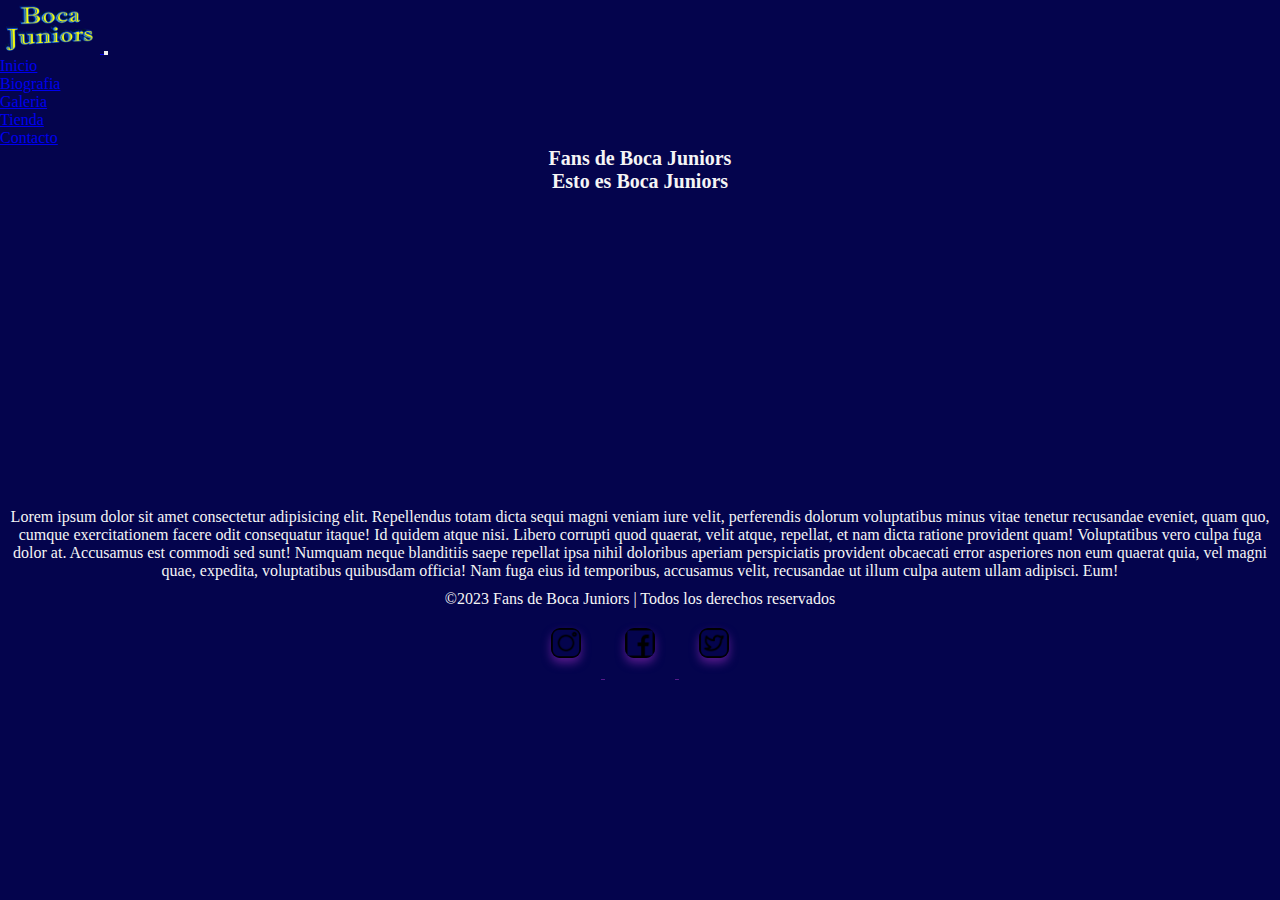
==== pages/biografia.html @ 763aebec "agregando archivos" ====
<!DOCTYPE html>
<html lang="es">
<head>
    <meta charset="UTF-8">
    <meta name="viewport" content="width=device-width, initial-scale=1.0">
    <title>Fans de Boca Juniors </title>
    <link href="https://cdn.jsdelivr.net/npm/bootstrap@5.3.2/dist/css/bootstrap.min.css" rel="stylesheet" integrity="sha384-T3c6CoIi6uLrA9TneNEoa7RxnatzjcDSCmG1MXxSR1GAsXEV/Dwwykc2MPK8M2HN" crossorigin="anonymous">
    <link rel="stylesheet" href="../css/estilo.css">
</head>
<body>
    <header>
        <nav class="navbar navbar-expand-lg bg-primary-subtle" data-bs-theme="dark">
            <div class="container-fluid">
                <a class="navbar-brand" href="#">
                    <img class="logo" src="../img/logo.png" alt="">
                </a>
                <button class="navbar-toggler" type="button" data-bs-toggle="collapse"  data-bs-target="#navbarSupportedContent" aria-controls="navbarSupportedContent" aria-expanded="false"    aria-label="Toggle navigation">
                <span class="navbar-toggler-icon"></span>
                </button>
                <div class="collapse navbar-collapse" id="navbarSupportedContent">
                    <ul class="navbar-nav me-auto mb-2 mb-lg-0">
                        <li class="nav-item">
                            <a class="nav-link active" aria-current="page" href="../index.html"> Inicio</a>
                        </li>
                        <li class="nav-item">
                            <a class="nav-link active" href="biografia.html"> Biografia</a>
                        </li>
                        <li class="nav-item">
                            <a class="nav-link active" href="galeria.html"> Galeria</a>
                        </li>
                        <li class="nav-item">
                            <a class="nav-link active" href="tienda.html"> Tienda</a>
                        </li>
                        <li class="nav-item">
                            <a class="nav-link active" href="contacto.html"> Contacto</a>
                        </li>
                    </ul>
                    
                </div>
            </div>
        </nav>
    </header>
    
    <main>
        <div>
            <h1> Fans de Boca Juniors </h1>
            <h2> Esto es Boca Juniors </h2>
        </div>
        <div class="biografia">
            <iframe class="iframe-biografia" width="560" height="315" src="https://www.youtube.com/embed/dRHqmkvbkew?si=HpjN2yaXXJfxbxle" title="YouTube video player" frameborder="0" allow="accelerometer; autoplay; clipboard-write; encrypted-media; gyroscope; picture-in-picture; web-share" allowfullscreen></iframe>
        
            <p> Lorem ipsum dolor sit amet consectetur adipisicing elit. Repellendus totam dicta sequi magni veniam iure velit, perferendis dolorum voluptatibus minus vitae tenetur recusandae eveniet, quam quo, cumque exercitationem facere odit consequatur itaque! Id quidem atque nisi. Libero corrupti quod quaerat, velit atque, repellat, et nam dicta ratione provident quam! Voluptatibus vero culpa fuga dolor at. Accusamus est commodi sed sunt! Numquam neque blanditiis saepe repellat ipsa nihil doloribus aperiam perspiciatis provident obcaecati error asperiores non eum quaerat quia, vel magni quae, expedita, voluptatibus quibusdam officia! Nam fuga eius id temporibus, accusamus velit, recusandae ut illum culpa autem ullam adipisci. Eum!</p>
        </div>
        
    </main>

    <footer>
        <div>
            <p>&copy;2023 Fans de Boca Juniors | Todos los derechos reservados</p>
            <a href=""> 
                <img class="icono-instagram" src="../img/icono-instagram.png" alt="instagram">
            </a>
            <a href="">
                <img class="icono-facebook" src="../img/icono-facebook.png" alt="facebook">
            </a>
            <a href=""> 
                <img class="icono-twitter" src="../img/icono-twitter.png" alt="twitter">
            </a>
        </div>
    </footer>

    <script src="https://cdn.jsdelivr.net/npm/bootstrap@5.3.2/dist/js/bootstrap.bundle.min.js" integrity="sha384-C6RzsynM9kWDrMNeT87bh95OGNyZPhcTNXj1NW7RuBCsyN/o0jlpcV8Qyq46cDfL" crossorigin="anonymous"></script>

</body>
</html>
---- css/estilo.css ----
* {
    margin: 0;
    padding: 0;
    box-sizing: border-box;
}

/* Body */

body {
    background-color: rgb(4, 4, 77);
}

/* Header */

.logo {
    width: 100px;
}


/* Main */

main h1, h2{
    color: whitesmoke;
    text-align: center;
    font-size: 20px;
    padding: 0px;
}

.contenedor div img, .contenedor1 div img{
    width: 100%;
    height: 100%;
    object-fit: cover;
}

.contenedor{
    height: 50vh;
    display: grid;
    grid-template-columns: 1fr;
    grid-template-rows: repeat(3, 25%);
    gap: 2rem;
    margin: 3rem 2rem;
}

.contenedor1{
    height: 80vh;
    display: grid;
    grid-template-columns: 1fr;
    grid-template-rows: repeat(2, 50%);
    gap: 2rem;
    margin: 3rem 2rem;
}

.contenedor1 div p{
    color: whitesmoke;
    text-align: center;
}

.biografia{
    display: flex;
    flex-direction: column;
    flex-wrap: wrap;
    justify-content: center;
    align-items: center;
}

.biografia p{
    color: whitesmoke;
    text-align: center;
}

/* Footer */

footer p{
    color: whitesmoke;
    text-align: center;
}

footer {
    display: flex;
    justify-content: center;
    text-align: center;
    padding: 10px;
    margin-bottom: 20px;

}

.icono-instagram, .icono-facebook, .icono-twitter{
    width: 30px;
    margin: 20px;
    border-radius: 30%;
    box-shadow: 0px 5px 10px;    
}

/* Galeria */

.productos-tienda .producto-3, .producto-4{
    display: none;
}



.productos-tienda div img{
    width: 50%;
    height: 100%;
    object-fit: cover;
}

.productos-tienda{
    height: 70vh;
    display: grid;
    grid-template-columns: 1fr;
    grid-template-rows: repeat(2, 50%);
    gap: 1rem;
    justify-content: center;
    align-items: center;
    margin: 2rem 2rem;
}

.productos-tienda div p{
    color: whitesmoke;
}

/* Iframe */

.biografia .iframe-biografia{
    border-radius: 5%;
    width: 100%;   
}


/* Formulario */

main section{
    position: relative;
    display: flex;
    justify-content: center;
    align-items: center;
    width: 100%;
    height: 100vh;
    overflow-x: hidden;
}

.formulario{
    position: relative;
    padding: 60px;
    background: rgb(13, 4, 90);
    backdrop-filter: blur(5px);
    border: 0.05 solid black;
    border-radius: 20px;
    width: 500px;
    display: flex;
    flex-direction: column;
    gap: 30px;
    box-shadow: 0 5px 10px rgb(83, 125, 204);
}

.formulario h2{
    position: relative;
    width: 100%;
    text-align: center;
    color: whitesmoke;
    font-weight: bold;
    margin-bottom: 10px;
}

.formulario .input-box{
    position: relative;
}

.formulario .input-box input{
    position: relative;
    width: 100%;
    padding: 10px 10px;
    outline: none;
    font-size: 16px;
    color: black;
    border-radius: 5px;
    background: white;
    border: none;
    margin-bottom: 10px;
}

.formulario .input-box ::placeholder{
    color: #000814;
}

.btnFormulario {
    background-color: aliceblue;
    color: black;
    border: none;
    padding: 10px 20px;
    border-radius: 5px;
    font-size: 16px;
    cursor: pointer;
    margin-top: 10px;
}

/* mq tablets */

@media screen and (min-width:600px){
    .contenedor{
        grid-template-columns: repeat(2, 1fr);
        grid-template-rows: repeat(2, 50%);
    }
    .contenedor .img-3{
        grid-column: span 2;
    }

    .contenedor1{
        grid-template-columns: repeat(2, 1fr);
        grid-template-rows: repeat(2, 50%);
    }

    .productos-tienda{
        grid-template-columns: repeat(2, 2fr);
        grid-template-rows: repeat(2, 2fr);
    }
    .productos-tienda .producto-3, .producto-4{
        display: block;
    }
}

/* mq de desktop */

@media screen and (min-width:1024px){
    .productos-tienda{
        grid-template-columns: repeat(4, 2fr);
        grid-template-rows:repeat(4, 2fr);
    }
}
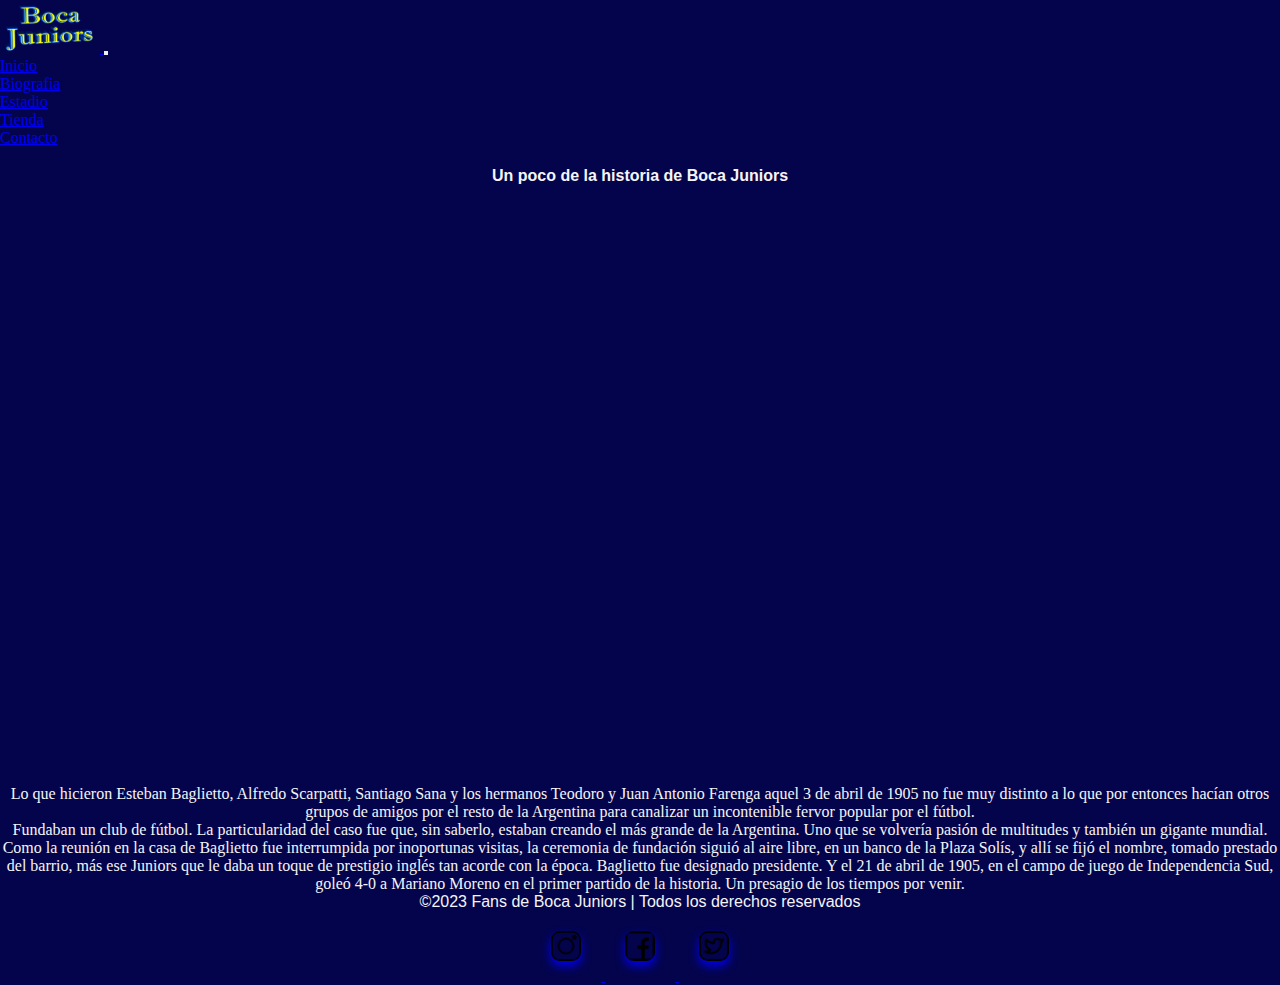
==== commit b6e38e3c: "agregando archivos" ====
--- a/pages/biografia.html
+++ b/pages/biografia.html
@@ -3,15 +3,15 @@
 <head>
     <meta charset="UTF-8">
     <meta name="viewport" content="width=device-width, initial-scale=1.0">
-    <title>Fans de Boca Juniors </title>
+    <title>Boca Juniors </title>
     <link href="https://cdn.jsdelivr.net/npm/bootstrap@5.3.2/dist/css/bootstrap.min.css" rel="stylesheet" integrity="sha384-T3c6CoIi6uLrA9TneNEoa7RxnatzjcDSCmG1MXxSR1GAsXEV/Dwwykc2MPK8M2HN" crossorigin="anonymous">
-    <link rel="stylesheet" href="../css/estilo.css">
+    <link rel="stylesheet" href="../css/style.css">
 </head>
 <body>
     <header>
         <nav class="navbar navbar-expand-lg bg-primary-subtle" data-bs-theme="dark">
             <div class="container-fluid">
-                <a class="navbar-brand" href="#">
+                <a class="navbar-brand" href="../index.html">
                     <img class="logo" src="../img/logo.png" alt="">
                 </a>
                 <button class="navbar-toggler" type="button" data-bs-toggle="collapse"  data-bs-target="#navbarSupportedContent" aria-controls="navbarSupportedContent" aria-expanded="false"    aria-label="Toggle navigation">
@@ -26,7 +26,7 @@
                             <a class="nav-link active" href="biografia.html"> Biografia</a>
                         </li>
                         <li class="nav-item">
-                            <a class="nav-link active" href="galeria.html"> Galeria</a>
+                            <a class="nav-link active" href="estadio.html"> Estadio</a>
                         </li>
                         <li class="nav-item">
                             <a class="nav-link active" href="tienda.html"> Tienda</a>
@@ -39,17 +39,21 @@
                 </div>
             </div>
         </nav>
+        <h1> Un poco de la historia de Boca Juniors </h1> 
     </header>
     
     <main>
-        <div>
-            <h1> Fans de Boca Juniors </h1>
-            <h2> Esto es Boca Juniors </h2>
-        </div>
         <div class="biografia">
-            <iframe class="iframe-biografia" width="560" height="315" src="https://www.youtube.com/embed/dRHqmkvbkew?si=HpjN2yaXXJfxbxle" title="YouTube video player" frameborder="0" allow="accelerometer; autoplay; clipboard-write; encrypted-media; gyroscope; picture-in-picture; web-share" allowfullscreen></iframe>
+            <iframe width="560" height="250" src="https://www.youtube-nocookie.com/embed/f8JvnxmFaM0?si=BEqyMgRhjEe0lZl8autoplay=1" title="YouTube video player" frameborder="0" allow="accelerometer; autoplay; clipboard-write; encrypted-media; gyroscope; picture-in-picture; web-share" allowfullscreen></iframe>
+            
+            <iframe width="530" height="250" src="https://www.youtube-nocookie.com/embed/qg7Jg1zDsp0?si=v7qKRFxVZ5KjnkG8" title="YouTube video player" frameborder="0" allow="accelerometer; autoplay; clipboard-write; encrypted-media; gyroscope; picture-in-picture; web-share" allowfullscreen></iframe>
+            
         
-            <p> Lorem ipsum dolor sit amet consectetur adipisicing elit. Repellendus totam dicta sequi magni veniam iure velit, perferendis dolorum voluptatibus minus vitae tenetur recusandae eveniet, quam quo, cumque exercitationem facere odit consequatur itaque! Id quidem atque nisi. Libero corrupti quod quaerat, velit atque, repellat, et nam dicta ratione provident quam! Voluptatibus vero culpa fuga dolor at. Accusamus est commodi sed sunt! Numquam neque blanditiis saepe repellat ipsa nihil doloribus aperiam perspiciatis provident obcaecati error asperiores non eum quaerat quia, vel magni quae, expedita, voluptatibus quibusdam officia! Nam fuga eius id temporibus, accusamus velit, recusandae ut illum culpa autem ullam adipisci. Eum!</p>
+            <p> Lo que hicieron Esteban Baglietto, Alfredo Scarpatti, Santiago Sana y los hermanos Teodoro y Juan Antonio Farenga aquel 3 de abril de 1905 no fue muy distinto a lo que por entonces hacían otros grupos de amigos por el resto de la Argentina para canalizar un incontenible fervor popular por el fútbol.
+            </p>
+            <p>    
+            Fundaban un club de fútbol. La particularidad del caso fue que, sin saberlo, estaban creando el más grande de la Argentina. Uno que se volvería pasión de multitudes y también un gigante mundial. Como la reunión en la casa de Baglietto fue interrumpida por inoportunas visitas, la ceremonia de fundación siguió al aire libre, en un banco de la Plaza Solís, y allí se fijó el nombre, tomado prestado del barrio, más ese Juniors que le daba un toque de prestigio inglés tan acorde con la época. Baglietto fue designado presidente. Y el 21 de abril de 1905, en el campo de juego de Independencia Sud, goleó 4-0 a Mariano Moreno en el primer partido de la historia. Un presagio de los tiempos por venir.
+            </p>
         </div>
         
     </main>
@@ -57,13 +61,13 @@
     <footer>
         <div>
             <p>&copy;2023 Fans de Boca Juniors | Todos los derechos reservados</p>
-            <a href=""> 
+            <a href="https://www.instagram.com/bocajrsoficial"> 
                 <img class="icono-instagram" src="../img/icono-instagram.png" alt="instagram">
             </a>
-            <a href="">
+            <a href="https://www.facebook.com/planetabocajuniorsfans/?locale=es_LA">
                 <img class="icono-facebook" src="../img/icono-facebook.png" alt="facebook">
             </a>
-            <a href=""> 
+            <a href="https://twitter.com/BocaJrsOficial?ref_src=twsrc%5Egoogle%7Ctwcamp%5Eserp%7Ctwgr%5Eauthor"> 
                 <img class="icono-twitter" src="../img/icono-twitter.png" alt="twitter">
             </a>
         </div>
--- a/css/style.css
+++ b/css/style.css
@@ -0,0 +1,198 @@
+/* Reset */
+* {
+  margin: 0;
+  padding: 0;
+  box-sizing: border-box;
+}
+
+/*Estilos de body*/
+body {
+  background-color: rgb(4, 4, 77);
+}
+
+/*Estilos de header*/
+header .logo {
+  width: 100px;
+}
+header h1 {
+  color: whitesmoke;
+  text-align: center;
+  font-size: 16px;
+  padding: 10px;
+  margin: 10px;
+  font-family: Arial, Helvetica, sans-serif;
+  font-weight: bold;
+}
+header p {
+  color: whitesmoke;
+  text-align: center;
+  font-family: Arial, Helvetica, sans-serif;
+}
+
+/*Estilos de Footer*/
+footer {
+  display: flex;
+  justify-content: center;
+  text-align: center;
+}
+footer div p {
+  color: whitesmoke;
+  text-align: center;
+  font-family: Arial, Helvetica, sans-serif;
+}
+footer div a img {
+  width: 30px;
+  margin: 20px;
+  border-radius: 30%;
+  box-shadow: 0px 5px 10px;
+}
+
+/*Estilos de Index*/
+.contenedor {
+  height: 80%;
+  display: grid;
+  grid-template-columns: 1fr;
+  grid-template-rows: repeat(2, 1fr);
+  gap: 2rem;
+  margin: 3rem 2rem;
+}
+.contenedor div img {
+  width: 100%;
+  height: 100%;
+  object-fit: cover;
+  border: 2px solid black;
+  box-shadow: 0 0 20px black;
+  border-radius: 5%;
+}
+
+/*Estilos de Biografia*/
+main .biografia {
+  display: flex;
+  flex-wrap: wrap;
+  justify-content: center;
+  align-items: center;
+}
+main .biografia iframe {
+  border-radius: 5%;
+  width: 100%;
+  margin: 20px;
+}
+main .biografia p {
+  color: whitesmoke;
+  text-align: center;
+}
+
+/*Estilos de Estadio*/
+.contenedor1 {
+  height: 75%;
+  display: grid;
+  grid-template-columns: 1fr;
+  grid-template-rows: repeat(1, 2fr);
+  gap: 1rem;
+  margin: 3rem 2rem;
+}
+.contenedor1 div .img-galeria2, .contenedor1 div .img-galeria4, .contenedor1 div .img-galeria6 {
+  display: none;
+}
+.contenedor1 div .parrafo2, .contenedor1 div .parrafo4, .contenedor1 div .parrafo6 {
+  display: none;
+}
+.contenedor1 div img {
+  width: 100%;
+  height: 100%;
+  object-fit: cover;
+  border: 2px solid black;
+  box-shadow: 0 0 20px black;
+  border-radius: 5%;
+}
+.contenedor1 div img:hover {
+  transform: scale(1.1, 1.1);
+}
+.contenedor1 div p {
+  color: whitesmoke;
+  text-align: center;
+  font-family: Arial, Helvetica, sans-serif;
+}
+
+/*Estilos de Tienda*/
+.productos-tienda {
+  height: 80%;
+  display: grid;
+  grid-template-columns: repeat(2, 2fr);
+  grid-template-rows: repeat(2, 2fr);
+  gap: 1rem;
+  margin: 2rem 2rem;
+  justify-content: center;
+  align-items: center;
+}
+.productos-tienda div .producto-5, .productos-tienda div .producto-6, .productos-tienda div .producto-7, .productos-tienda div .producto-8 {
+  display: none;
+}
+.productos-tienda div img {
+  width: 100%;
+  height: 100%;
+  object-fit: cover;
+  border-radius: 5%;
+  box-shadow: 0 0 20px black;
+  cursor: pointer;
+}
+.productos-tienda div img:hover {
+  transform: scale(1.1, 1.1);
+}
+.productos-tienda div p {
+  color: whitesmoke;
+  text-align: center;
+  font-family: Arial, Helvetica, sans-serif;
+}
+
+/*Estilos de Contacto*/
+main section {
+  min-height: 100vph;
+  display: flex;
+  align-items: center;
+  justify-content: center;
+  font-family: Arial, Helvetica, sans-serif;
+  color: whitesmoke;
+}
+main section form {
+  padding: 20px 20px;
+  box-shadow: 0 5px 10px rgb(83, 125, 204);
+  border-radius: 20px;
+  text-align: center;
+  width: 350px;
+  margin-bottom: 20px;
+}
+main section form div {
+  display: flex;
+  flex-direction: column;
+  text-align: left;
+}
+main section form div input, main section form div textarea {
+  padding: 10px 20px;
+  border-radius: 20px;
+  margin-bottom: 20px;
+  background-color: beige;
+  border: 2px solid black;
+  color: black;
+  outline: none;
+}
+main section form div .btn-formulario {
+  color: black;
+  border: 0px;
+  background-color: rgb(248, 248, 205);
+  box-shadow: 0 0 10px rgb(83, 125, 204);
+  cursor: pointer;
+}
+main section form div .btn-formulario:hover {
+  background-color: rgb(252, 252, 252);
+}
+main section form h2 {
+  width: 100%;
+  font-size: 16px;
+  text-align: center;
+  color: whitesmoke;
+  font-weight: bold;
+  margin-bottom: 10px;
+}
+
+/*# sourceMappingURL=style.css.map */
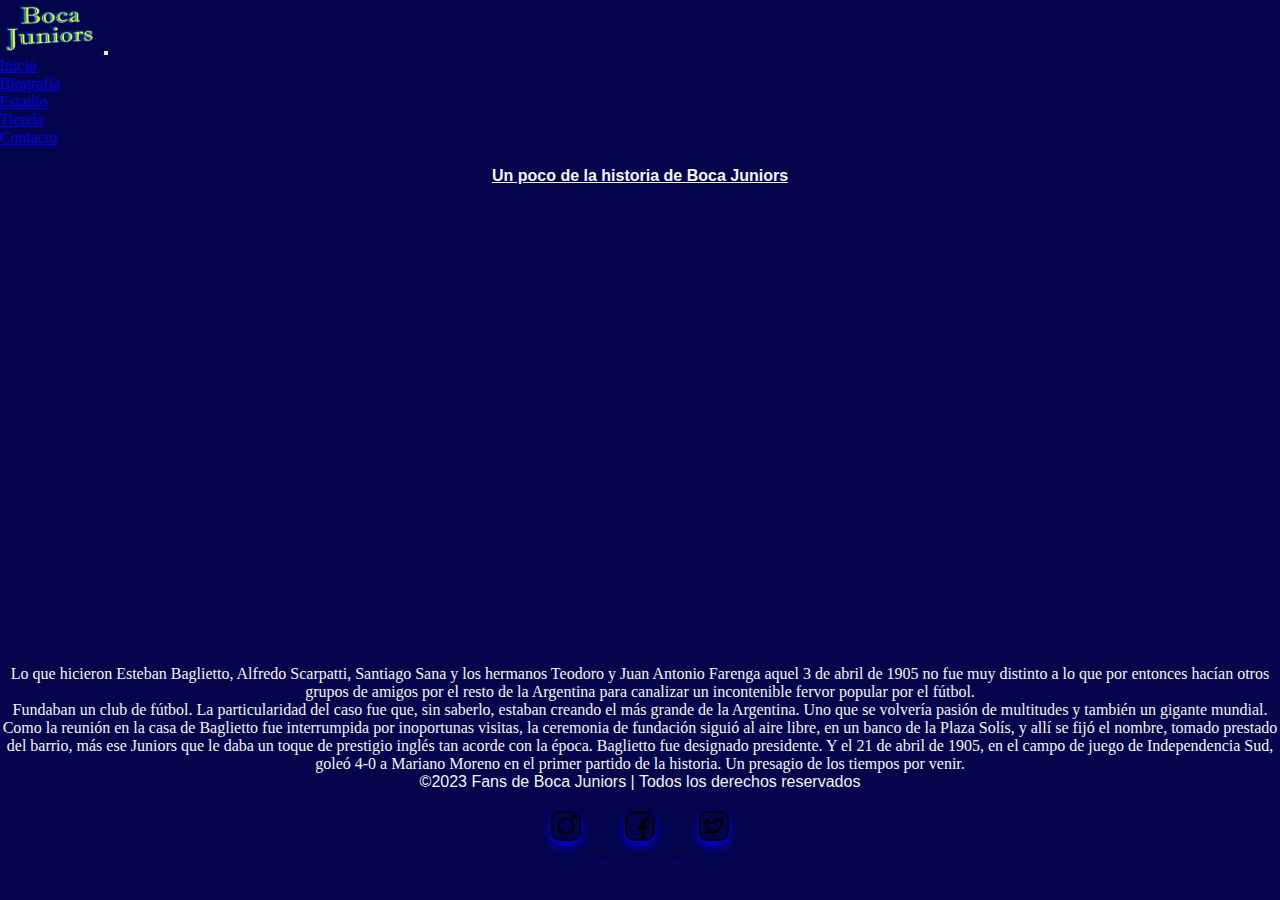
==== commit ae32bd66: "añadiendo archivos" ====
--- a/pages/biografia.html
+++ b/pages/biografia.html
@@ -3,7 +3,9 @@
 <head>
     <meta charset="UTF-8">
     <meta name="viewport" content="width=device-width, initial-scale=1.0">
-    <title>Boca Juniors </title>
+    <meta name="description" content="Nuestra seccion sobre un pequeño repaso de la historia del mejor club de Arentina">
+    <meta name="keywords" content="Boca, juniors, historia, estadio, futbol, argentina,">
+    <title>Boca Juniors-Biografia-Historia </title>
     <link href="https://cdn.jsdelivr.net/npm/bootstrap@5.3.2/dist/css/bootstrap.min.css" rel="stylesheet" integrity="sha384-T3c6CoIi6uLrA9TneNEoa7RxnatzjcDSCmG1MXxSR1GAsXEV/Dwwykc2MPK8M2HN" crossorigin="anonymous">
     <link rel="stylesheet" href="../css/style.css">
 </head>
@@ -12,7 +14,7 @@
         <nav class="navbar navbar-expand-lg bg-primary-subtle" data-bs-theme="dark">
             <div class="container-fluid">
                 <a class="navbar-brand" href="../index.html">
-                    <img class="logo" src="../img/logo.png" alt="">
+                    <img class="logo" src="../img/logo.png" alt="logo de Boca Juniors">
                 </a>
                 <button class="navbar-toggler" type="button" data-bs-toggle="collapse"  data-bs-target="#navbarSupportedContent" aria-controls="navbarSupportedContent" aria-expanded="false"    aria-label="Toggle navigation">
                 <span class="navbar-toggler-icon"></span>
@@ -46,29 +48,26 @@
         <div class="biografia">
             <iframe width="560" height="250" src="https://www.youtube-nocookie.com/embed/f8JvnxmFaM0?si=BEqyMgRhjEe0lZl8autoplay=1" title="YouTube video player" frameborder="0" allow="accelerometer; autoplay; clipboard-write; encrypted-media; gyroscope; picture-in-picture; web-share" allowfullscreen></iframe>
             
-            <iframe width="530" height="250" src="https://www.youtube-nocookie.com/embed/qg7Jg1zDsp0?si=v7qKRFxVZ5KjnkG8" title="YouTube video player" frameborder="0" allow="accelerometer; autoplay; clipboard-write; encrypted-media; gyroscope; picture-in-picture; web-share" allowfullscreen></iframe>
-            
-        
-            <p> Lo que hicieron Esteban Baglietto, Alfredo Scarpatti, Santiago Sana y los hermanos Teodoro y Juan Antonio Farenga aquel 3 de abril de 1905 no fue muy distinto a lo que por entonces hacían otros grupos de amigos por el resto de la Argentina para canalizar un incontenible fervor popular por el fútbol.
-            </p>
-            <p>    
+            <iframe width="530" height="250" src="https://www.youtube-nocookie.com/embed/qg7Jg1zDsp0?si=v7qKRFxVZ5KjnkG8" title="YouTube video player" frameborder="0" allow="accelerometer; autoplay; clipboard-write; encrypted-media; gyroscope; picture-in-picture; web-share" allowfullscreen></iframe>          
+        </div>
+        <p> Lo que hicieron Esteban Baglietto, Alfredo Scarpatti, Santiago Sana y los hermanos Teodoro y Juan Antonio Farenga aquel 3 de abril de 1905 no fue muy distinto a lo que por entonces hacían otros grupos de amigos por el resto de la Argentina para canalizar un incontenible fervor popular por el fútbol.
+        </p>
+        <p>    
             Fundaban un club de fútbol. La particularidad del caso fue que, sin saberlo, estaban creando el más grande de la Argentina. Uno que se volvería pasión de multitudes y también un gigante mundial. Como la reunión en la casa de Baglietto fue interrumpida por inoportunas visitas, la ceremonia de fundación siguió al aire libre, en un banco de la Plaza Solís, y allí se fijó el nombre, tomado prestado del barrio, más ese Juniors que le daba un toque de prestigio inglés tan acorde con la época. Baglietto fue designado presidente. Y el 21 de abril de 1905, en el campo de juego de Independencia Sud, goleó 4-0 a Mariano Moreno en el primer partido de la historia. Un presagio de los tiempos por venir.
             </p>
-        </div>
-        
     </main>
 
     <footer>
         <div>
             <p>&copy;2023 Fans de Boca Juniors | Todos los derechos reservados</p>
             <a href="https://www.instagram.com/bocajrsoficial"> 
-                <img class="icono-instagram" src="../img/icono-instagram.png" alt="instagram">
+                <img class="icono-instagram" src="../img/icono-instagram.png" alt="icono de instagram">
             </a>
             <a href="https://www.facebook.com/planetabocajuniorsfans/?locale=es_LA">
-                <img class="icono-facebook" src="../img/icono-facebook.png" alt="facebook">
+                <img class="icono-facebook" src="../img/icono-facebook.png" alt="icono de facebook">
             </a>
             <a href="https://twitter.com/BocaJrsOficial?ref_src=twsrc%5Egoogle%7Ctwcamp%5Eserp%7Ctwgr%5Eauthor"> 
-                <img class="icono-twitter" src="../img/icono-twitter.png" alt="twitter">
+                <img class="icono-twitter" src="../img/icono-twitter.png" alt="icono de twitter">
             </a>
         </div>
     </footer>
--- a/css/style.css
+++ b/css/style.css
@@ -22,6 +22,7 @@
   margin: 10px;
   font-family: Arial, Helvetica, sans-serif;
   font-weight: bold;
+  text-decoration: underline;
 }
 header p {
   color: whitesmoke;
@@ -56,6 +57,12 @@
   gap: 2rem;
   margin: 3rem 2rem;
 }
+@media screen and (min-width: 600px) {
+  .contenedor {
+    grid-template-columns: repeat(2, 1fr);
+    grid-template-rows: repeat(4, 100%);
+  }
+}
 .contenedor div img {
   width: 100%;
   height: 100%;
@@ -64,6 +71,11 @@
   box-shadow: 0 0 20px black;
   border-radius: 5%;
 }
+.contenedor div p {
+  color: whitesmoke;
+  text-align: center;
+  font-family: Arial, Helvetica, sans-serif;
+}
 
 /*Estilos de Biografia*/
 main .biografia {
@@ -72,32 +84,89 @@
   justify-content: center;
   align-items: center;
 }
+@media screen and (min-width: 600px) {
+  main .biografia {
+    flex-direction: row;
+    flex-wrap: nowrap;
+    justify-content: center;
+    align-items: center;
+  }
+}
+@media screen and (min-width: 1024px) {
+  main .biografia {
+    flex-direction: row;
+    flex-wrap: nowrap;
+    justify-content: center;
+    align-items: center;
+  }
+}
 main .biografia iframe {
   border-radius: 5%;
   width: 100%;
   margin: 20px;
 }
-main .biografia p {
+@media screen and (min-width: 600px) {
+  main .biografia iframe {
+    width: 48%;
+    margin: 5px;
+  }
+}
+@media screen and (min-width: 1024px) {
+  main .biografia iframe {
+    width: 45%;
+    height: 50vh;
+  }
+}
+main p {
   color: whitesmoke;
   text-align: center;
 }
 
 /*Estilos de Estadio*/
-.contenedor1 {
+.contenedor-estadio {
   height: 75%;
   display: grid;
   grid-template-columns: 1fr;
-  grid-template-rows: repeat(1, 2fr);
+  grid-template-rows: repeat(1, 1fr);
   gap: 1rem;
   margin: 3rem 2rem;
 }
-.contenedor1 div .img-galeria2, .contenedor1 div .img-galeria4, .contenedor1 div .img-galeria6 {
-  display: none;
-}
-.contenedor1 div .parrafo2, .contenedor1 div .parrafo4, .contenedor1 div .parrafo6 {
-  display: none;
-}
-.contenedor1 div img {
+@media screen and (min-width: 600px) {
+  .contenedor-estadio {
+    grid-template-columns: repeat(2, 1fr);
+    grid-template-rows: repeat(3, 1fr);
+    margin: 2rem 1rem;
+    row-gap: 2rem;
+  }
+}
+@media screen and (min-width: 1024px) {
+  .contenedor-estadio {
+    grid-template-columns: 1fr 2fr 1fr;
+    grid-template-rows: 1fr 1fr;
+  }
+}
+.contenedor-estadio div .img-galeria2, .contenedor-estadio div .img-galeria4, .contenedor-estadio div .img-galeria6 {
+  display: none;
+}
+@media screen and (min-width: 600px) {
+  .contenedor-estadio div .img-galeria2, .contenedor-estadio div .img-galeria4, .contenedor-estadio div .img-galeria6 {
+    display: block;
+  }
+}
+@media screen and (min-width: 1024px) {
+  .contenedor-estadio div .img-galeria1, .contenedor-estadio div .img-galeria3 {
+    grid-rows: span 2;
+  }
+}
+.contenedor-estadio div .parrafo2, .contenedor-estadio div .parrafo4, .contenedor-estadio div .parrafo6 {
+  display: none;
+}
+@media screen and (min-width: 600px) {
+  .contenedor-estadio div .parrafo2, .contenedor-estadio div .parrafo4, .contenedor-estadio div .parrafo6 {
+    display: block;
+  }
+}
+.contenedor-estadio div img {
   width: 100%;
   height: 100%;
   object-fit: cover;
@@ -105,10 +174,10 @@
   box-shadow: 0 0 20px black;
   border-radius: 5%;
 }
-.contenedor1 div img:hover {
+.contenedor-estadio div img:hover {
   transform: scale(1.1, 1.1);
 }
-.contenedor1 div p {
+.contenedor-estadio div p {
   color: whitesmoke;
   text-align: center;
   font-family: Arial, Helvetica, sans-serif;
@@ -118,15 +187,34 @@
 .productos-tienda {
   height: 80%;
   display: grid;
-  grid-template-columns: repeat(2, 2fr);
-  grid-template-rows: repeat(2, 2fr);
+  grid-template-columns: repeat(2, 1fr);
+  grid-template-rows: repeat(2, 1fr);
   gap: 1rem;
   margin: 2rem 2rem;
   justify-content: center;
   align-items: center;
 }
+@media screen and (min-width: 600px) {
+  .productos-tienda {
+    grid-template-columns: repeat(4, 1fr);
+    grid-template-rows: repeat(2, 2fr);
+  }
+}
 .productos-tienda div .producto-5, .productos-tienda div .producto-6, .productos-tienda div .producto-7, .productos-tienda div .producto-8 {
   display: none;
+}
+@media screen and (min-width: 600px) {
+  .productos-tienda div .producto-5, .productos-tienda div .producto-6, .productos-tienda div .producto-7, .productos-tienda div .producto-8 {
+    display: block;
+  }
+}
+.productos-tienda div .p5, .productos-tienda div .p6, .productos-tienda div .p7, .productos-tienda div .p8 {
+  display: none;
+}
+@media screen and (min-width: 600px) {
+  .productos-tienda div .p5, .productos-tienda div .p6, .productos-tienda div .p7, .productos-tienda div .p8 {
+    display: block;
+  }
 }
 .productos-tienda div img {
   width: 100%;
@@ -143,6 +231,7 @@
   color: whitesmoke;
   text-align: center;
   font-family: Arial, Helvetica, sans-serif;
+  font-size: 15px;
 }
 
 /*Estilos de Contacto*/
